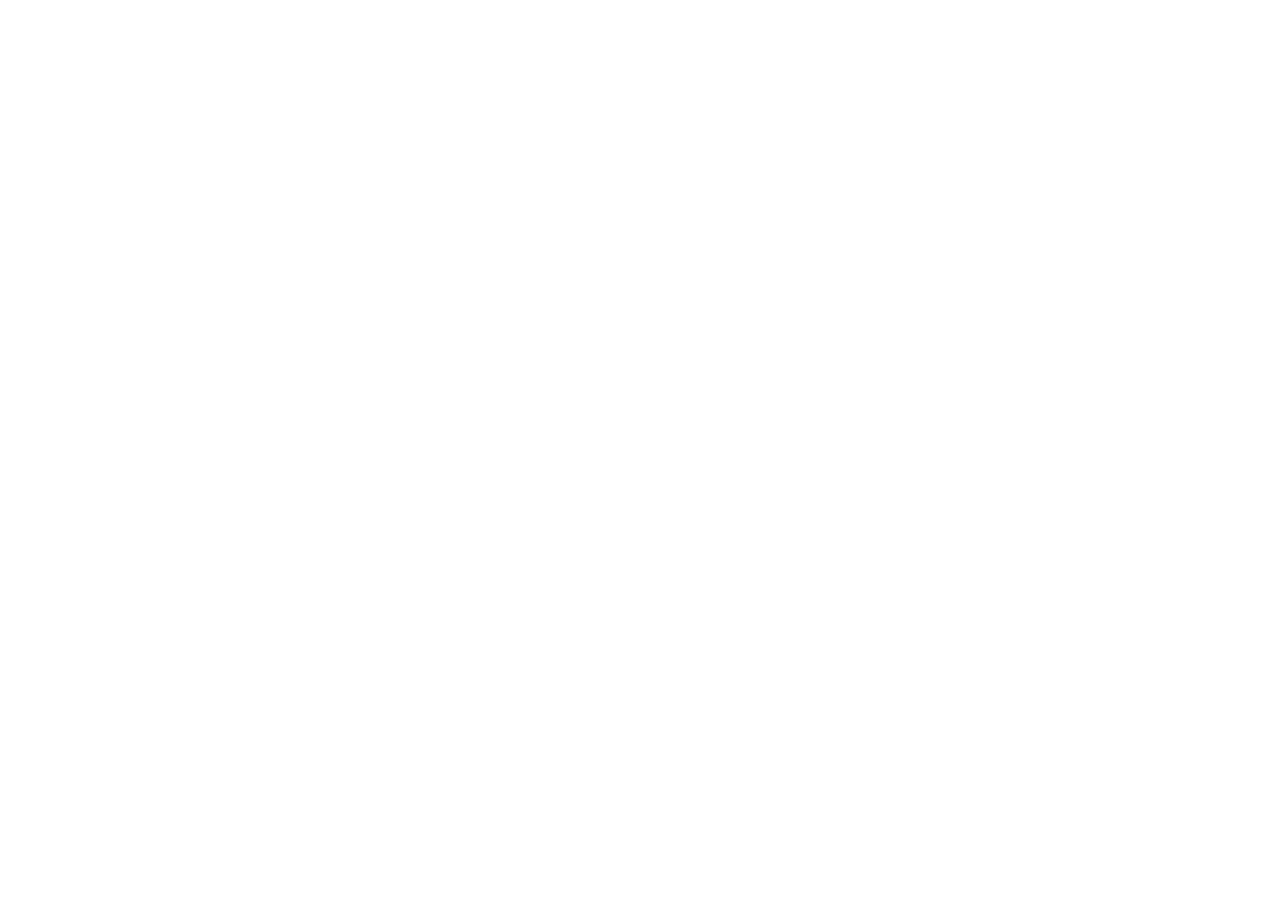
==== MobileEraSpeakerDatabase/MobileEraSpeakerDatabase/index.html @ 08fe90c8 "Initial commit with working angular application" ====
﻿<!DOCTYPE html>
<html xmlns="http://www.w3.org/1999/xhtml">
<head>
    <title>Mobile Era Speakers</title>
    <script src="Scripts/angular.min.js"></script>
    <script src="Scripts/angular-route.min.js"></script>
    <script src="Scripts/jquery-1.9.1.min.js"></script>
    <script src="Scripts/bootstrap.min.js"></script>

    <script src="App/app.js"></script>
    <script src="pages/speakerList/speakerListCtrl.js"></script>
</head>
<body ng-app="speakerDb">
    <div class="view-container">
        <div ng-view class="view-frame"></div>
    </div>
</body>
</html>
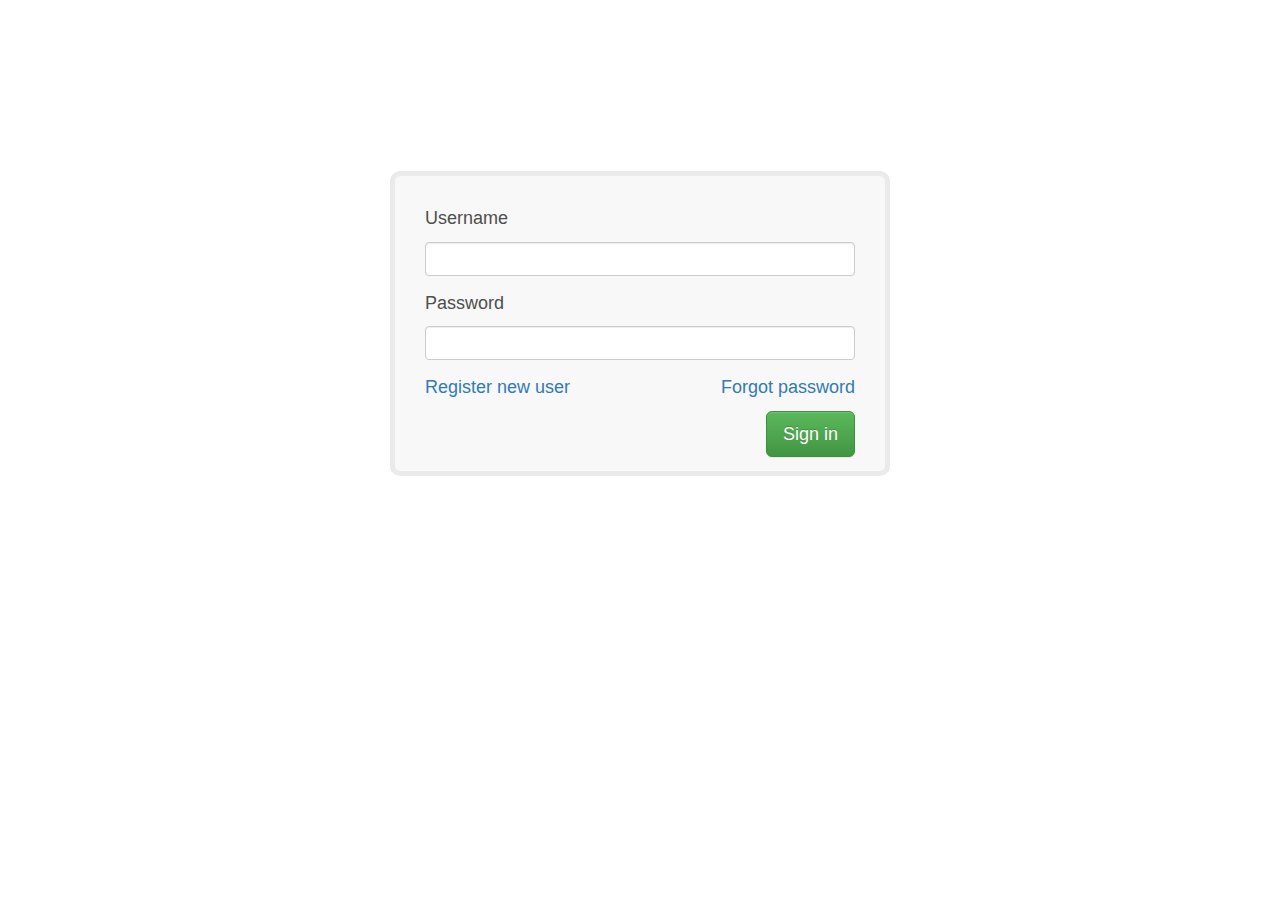
==== commit 678af56c: "Made login screen with components and design" ====
--- a/MobileEraSpeakerDatabase/MobileEraSpeakerDatabase/index.html
+++ b/MobileEraSpeakerDatabase/MobileEraSpeakerDatabase/index.html
@@ -7,8 +7,13 @@
     <script src="Scripts/jquery-1.9.1.min.js"></script>
     <script src="Scripts/bootstrap.min.js"></script>
 
-    <script src="App/app.js"></script>
+    <script src=" App/app.js"></script>
     <script src="pages/speakerList/speakerListCtrl.js"></script>
+    <script src="pages/login/loginCtrl.js"></script>
+
+    <link rel="stylesheet" href="Content/bootstrap.min.css" />
+    <link rel="stylesheet" href="Content/bootstrap-theme.min.css" />
+    <link rel="stylesheet" href="Styles/styles.css" />
 </head>
 <body ng-app="speakerDb">
     <div class="view-container">
--- a/MobileEraSpeakerDatabase/MobileEraSpeakerDatabase/Styles/styles.css
+++ b/MobileEraSpeakerDatabase/MobileEraSpeakerDatabase/Styles/styles.css
@@ -0,0 +1,156 @@
+﻿html, .view-container {
+    background-color: transparent;
+    color: #4e4e4e;
+}
+
+a {
+    cursor: pointer;
+}
+
+/* Login page */
+.li-container {
+    color: #4e4e4e;
+}
+
+.li-login-container {
+    border-radius: 10px;
+    border: 5px solid #eaeaea;
+    padding: 30px 30px 70px 30px;
+    background-color: #f8f8f8;
+    width: 500px;
+    margin: 0 auto;
+    font-size: 18px;
+    margin-top: 15%;
+}
+
+.li-input-container {
+    margin-bottom: 15px;
+}
+
+.li-input-text {
+    margin-bottom: 10px;
+}
+
+.li-forg {
+    float: right;
+}
+
+.li-signIn-button {
+    margin-top: 10px;
+    float: right;
+}
+
+
+
+/* SpeakerList page */
+.sl-nav-signOutButton {
+    margin-left: 20px;
+}
+
+.sl-container {
+    margin-top: 71px;
+}
+
+.sl-speakerCard {
+    color: #4e4e4e;
+    padding: 10px;
+    border-radius: 10px;
+    background-color: #f8f8f8;
+    margin-bottom: 15px;
+    float: left;
+    width: 90%;
+}
+.sl-profilePicture-container {
+    width: 150px;
+    float: left;
+    overflow: auto;
+    margin-right: 20px;
+}
+.sl-profilePicture-container > img {
+    width: 150px;
+}
+
+.sl-speakerInfo-container {
+    float: left;
+    font-size: 18px;
+}
+
+.sl-speakerName {
+    font-size: 40px;
+    margin-bottom: 5px;
+}
+
+.sl-speakerTwitter {
+    color: #4099ff;
+    font-weight: bold;
+    margin-bottom: 5px;
+}
+
+.sl-speakerEmail {
+    border-right: 1px solid #eaeaea;
+    display: inline;
+    float: left;
+    padding-right: 10px;
+}
+
+.sl-speakerPhone {
+    border-left: 1px solid #eaeaea;
+    padding-left: 10px;
+    display: inline;
+    float: left;
+}
+
+.sl-speakerDesc-container {
+    font-size: 18px;
+    width: 100%;
+    float: left;
+    margin-bottom: 20px;
+    margin-top: 10px;
+    padding: 5px;
+    background-color: #f3f3f3;
+    border-radius: 10px;
+}
+
+.sl-speakerButtons {
+    width: 10%;
+    float: left;
+}
+
+.sl-speakerButton > button {
+    border: none;
+    background-color: transparent;
+    font-size: 25px;
+    width: 60px;
+    height: 60px;
+}
+
+.sl-editButton:hover {
+    color: #0026ff;
+}
+
+.sl-deleteButton:hover {
+    color: #ff0000;
+}
+
+.sl-statusText {
+    font-size: 15px;
+}
+
+.sl-speakerFooter {
+    font-size: 20px;
+    float: left;
+    width: 100%;
+    border-top: 3px solid #eaeaea;
+}
+
+.sl-footerText-1 {
+    float: left;
+}
+
+.sl-footerText-2 {
+    float: right;
+    font-weight: bold;
+}
+.sl-footerText-2.confirmed{
+    color: green;
+}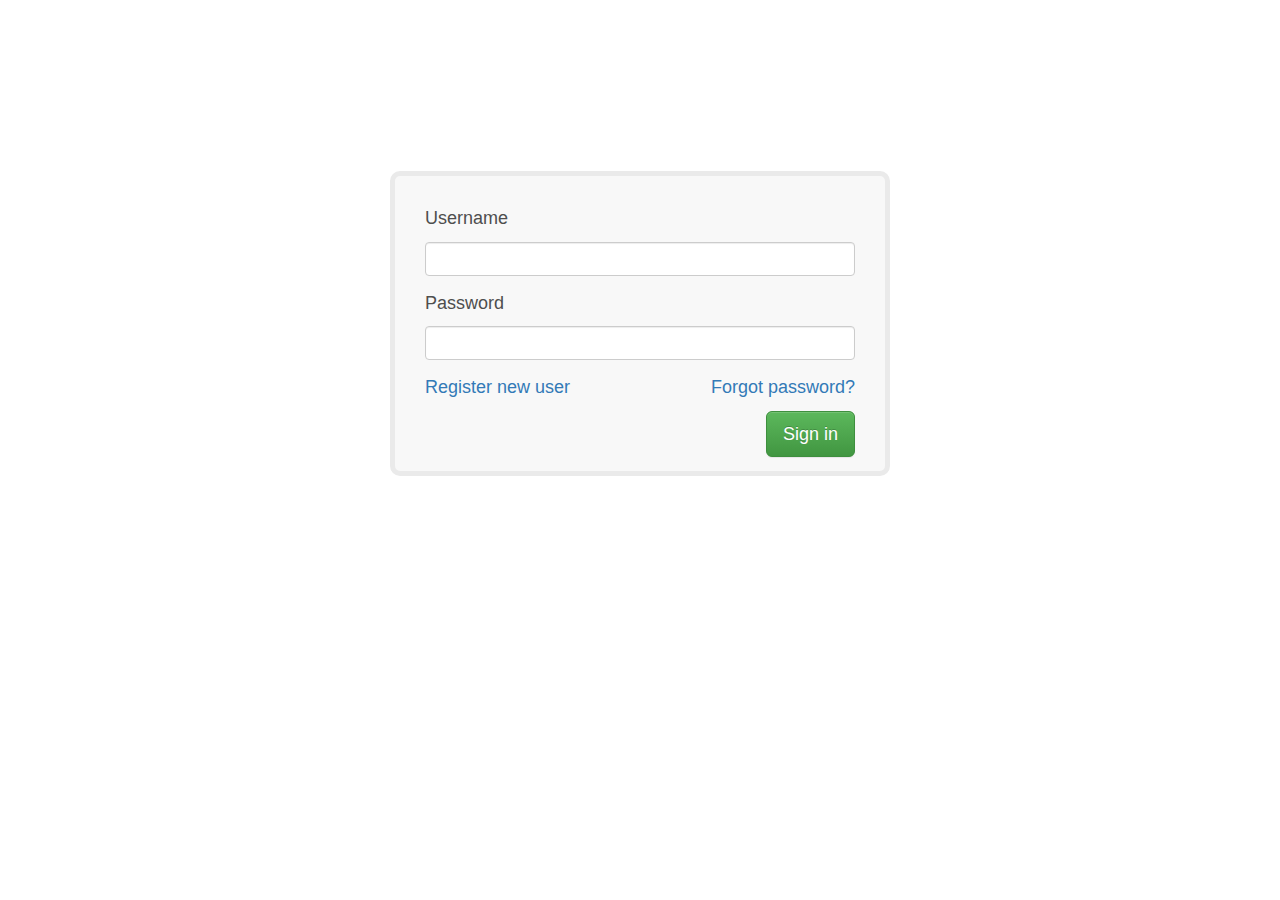
==== commit c27682c1: "Added modal-view for editing / adding speakers, components and design" ====
--- a/MobileEraSpeakerDatabase/MobileEraSpeakerDatabase/index.html
+++ b/MobileEraSpeakerDatabase/MobileEraSpeakerDatabase/index.html
@@ -6,6 +6,8 @@
     <script src="Scripts/angular-route.min.js"></script>
     <script src="Scripts/jquery-1.9.1.min.js"></script>
     <script src="Scripts/bootstrap.min.js"></script>
+    <script src="Scripts/flow/flow.min.js"></script>
+    <script src="Scripts/ng-flow/ng-flow.min.js"></script>
 
     <script src=" App/app.js"></script>
     <script src="pages/speakerList/speakerListCtrl.js"></script>
--- a/MobileEraSpeakerDatabase/MobileEraSpeakerDatabase/Styles/styles.css
+++ b/MobileEraSpeakerDatabase/MobileEraSpeakerDatabase/Styles/styles.css
@@ -6,6 +6,8 @@
 a {
     cursor: pointer;
 }
+
+
 
 /* Login page */
 .li-container {
@@ -40,9 +42,11 @@
     float: right;
 }
 
-
-
 /* SpeakerList page */
+.sl-dropdown:first-letter {
+    text-transform: uppercase;
+}
+
 .sl-nav-signOutButton {
     margin-left: 20px;
 }
@@ -56,9 +60,10 @@
     padding: 10px;
     border-radius: 10px;
     background-color: #f8f8f8;
-    margin-bottom: 15px;
+    margin-bottom: 25px;
     float: left;
     width: 90%;
+    border: 3px solid #eaeaea;
 }
 .sl-profilePicture-container {
     width: 150px;
@@ -109,6 +114,7 @@
     padding: 5px;
     background-color: #f3f3f3;
     border-radius: 10px;
+    border: 2px solid #eaeaea;
 }
 
 .sl-speakerButtons {
@@ -141,6 +147,7 @@
     float: left;
     width: 100%;
     border-top: 3px solid #eaeaea;
+    padding-top: 5px;
 }
 
 .sl-footerText-1 {
@@ -153,4 +160,55 @@
 }
 .sl-footerText-2.confirmed{
     color: green;
+}
+.sl-footerText-2.unknown{
+    color: black;
+}
+.sl-footerText-2.canceled{
+    color: red;
+}
+.sl-footerText-2.awaiting{
+    color: orange;
+}
+
+/* Modal */
+.mo-upload-container {
+    width: 150px;
+    margin-right: 30px;
+    float: left;
+}
+
+.mo-img {
+    margin-bottom: 5px;
+}
+
+.mo-img > img {
+    max-height: 105px;
+}
+
+.mo-name, .mo-email {
+    width: 350px;
+    float: left;
+    margin-bottom: 5px;
+}
+
+.mo-twitter, .mo-phone {
+    width: 170px;
+    float: left;
+}
+
+.mo-twitter {
+    margin-right: 5px;
+}
+
+.mo-phone {
+    margin-left: 5px;
+}
+
+.mo-upload-button, .mo-remove-button {
+    margin-bottom: 10px;
+}
+
+.mo-desc {
+    resize: vertical;
 }